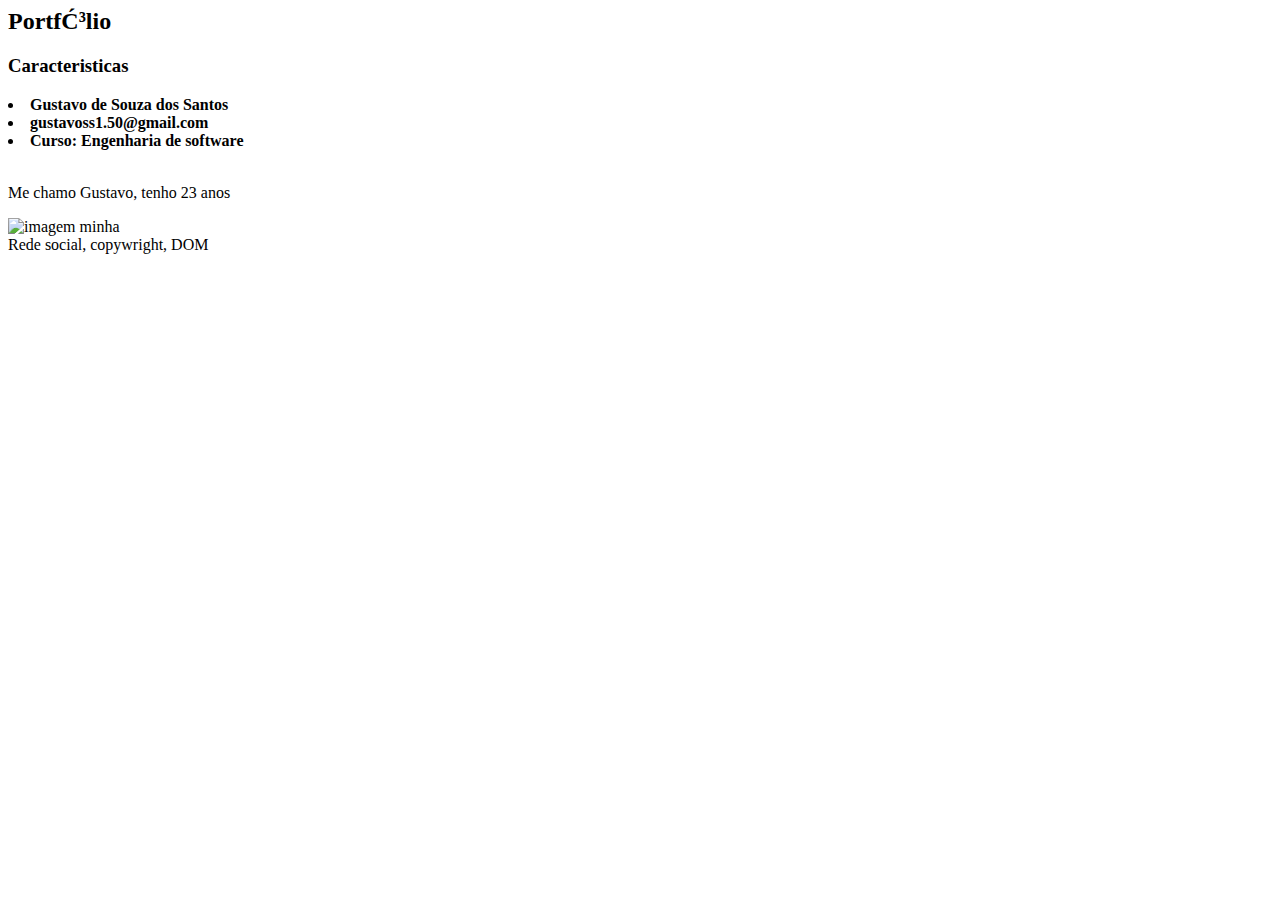
==== base.html @ ba89f4ff "first commit" ====
<!DOCTYPE>
<html lang = "pt-br"> 
<head>
    <meta charset = "UFT-8">
    <meta http-equiv="X-UA-Compatible" content="IE=edge">
    <meta name="viewport" content="width=device-width, initial-scale=1"/>
    <title>Portfólio</title>

    <h2>Portfólio </h2>
    <h3>Caracteristicas</h3>

</head>

<body> 
    <header>

    </header>
    <main>

        <strong>
            <li>Gustavo de Souza dos Santos</li> 
            <li>gustavoss1.50@gmail.com</li> 
            <li>Curso: Engenharia de software</li> <br>
        </strong>

        <p>Me chamo Gustavo, tenho 23 anos</p>
        <img src="https://media.licdn.com/dms/image/v2/C4D16AQHaGMLJXAcGrg/profile-displaybackgroundimage-shrink_350_1400/profile-displaybackgroundimage-shrink_350_1400/0/1646069697845?e=1747872000&v=beta&t=0_wLVAkataXTGaujjzbZCTM-3qC8n65eGiPtzNEtO-4"alt="imagem minha">

    </main>
<footer>
    Rede social, copywright, DOM
</footer>
</body>
</html>
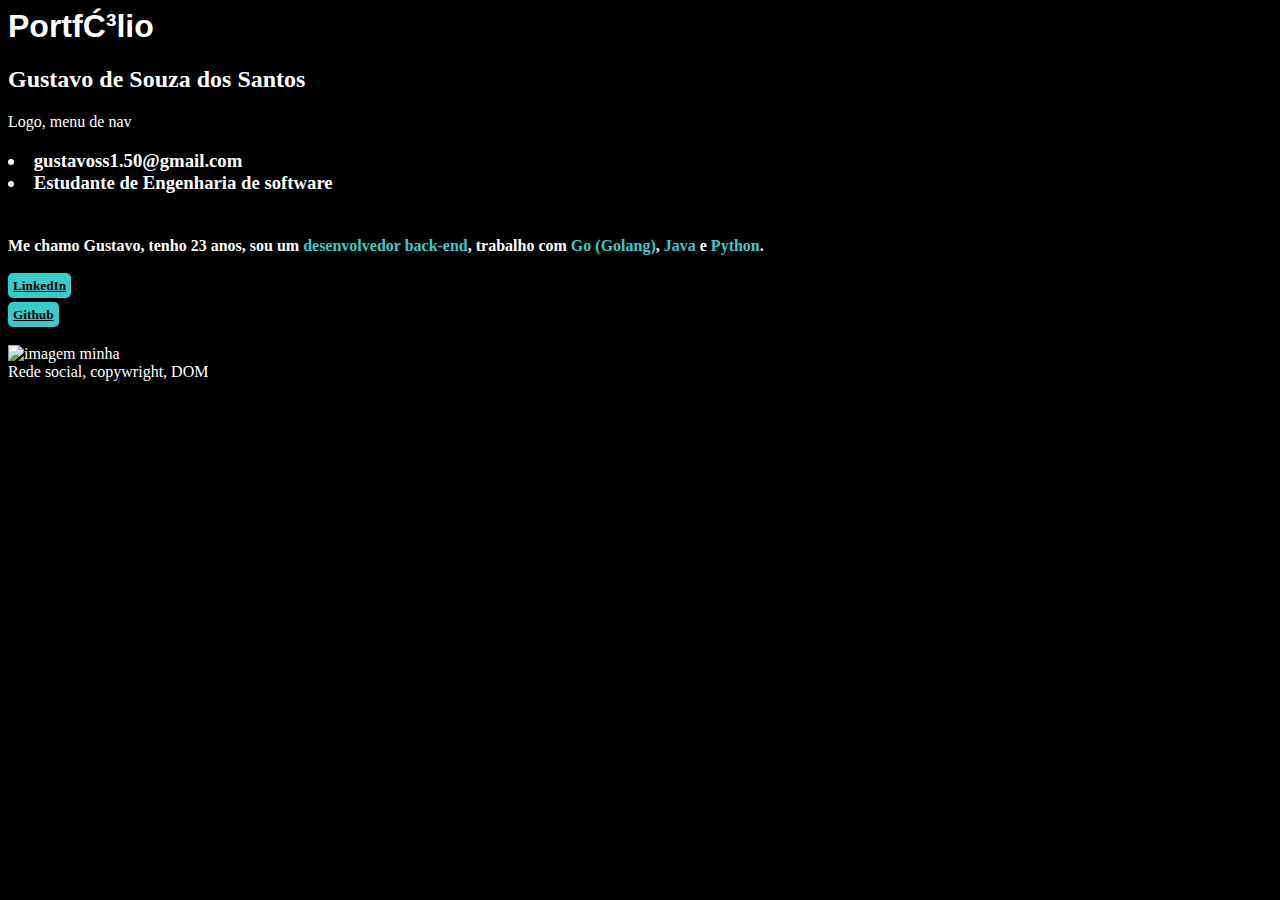
==== commit f6e4be77: "estrutura basica" ====
--- a/base.html
+++ b/base.html
@@ -6,25 +6,39 @@
     <meta name="viewport" content="width=device-width, initial-scale=1"/>
     <title>Portfólio</title>
 
-    <h2>Portfólio </h2>
-    <h3>Caracteristicas</h3>
+    <link rel="stylesheet" href="styles.css">
+
+    <h1>Portfólio</h1>
+    <h2>Gustavo de Souza dos Santos</h2>
 
 </head>
 
 <body> 
     <header>
-
+        Logo, menu de nav
     </header>
     <main>
-
-        <strong>
-            <li>Gustavo de Souza dos Santos</li> 
-            <li>gustavoss1.50@gmail.com</li> 
-            <li>Curso: Engenharia de software</li> <br>
-        </strong>
-
-        <p>Me chamo Gustavo, tenho 23 anos</p>
-        <img src="https://media.licdn.com/dms/image/v2/C4D16AQHaGMLJXAcGrg/profile-displaybackgroundimage-shrink_350_1400/profile-displaybackgroundimage-shrink_350_1400/0/1646069697845?e=1747872000&v=beta&t=0_wLVAkataXTGaujjzbZCTM-3qC8n65eGiPtzNEtO-4"alt="imagem minha">
+        <div>
+            <h3>
+                    <li>gustavoss1.50@gmail.com</li> 
+                    <li>Estudante de Engenharia de software</li> <br>
+            </h3>
+            <h4>
+                <p>Me chamo Gustavo, tenho 23 anos, sou um <strong>desenvolvedor back-end</strong>, 
+                    trabalho com <strong>Go (Golang)</strong>, <strong> Java</strong> e <strong>Python</strong>.
+                </p>
+            </h4>
+            <h5>
+                <p>
+                    <a href="https://www.linkedin.com/in/gustavo-de-souza-124b26194/">LinkedIn</a>
+                <p> 
+                    <a href="https://github.com/Gustavoss150">Github</a>
+                </p>
+            </h5>
+        </div>
+        <div>
+            <img src="https://media.licdn.com/dms/image/v2/C4D16AQHaGMLJXAcGrg/profile-displaybackgroundimage-shrink_350_1400/profile-displaybackgroundimage-shrink_350_1400/0/1646069697845?e=1747872000&v=beta&t=0_wLVAkataXTGaujjzbZCTM-3qC8n65eGiPtzNEtO-4"alt="imagem minha">
+        </div>
 
     </main>
 <footer>
--- a/styles.css
+++ b/styles.css
@@ -0,0 +1,28 @@
+body {
+    background-color: black;
+    font-family:Georgia, 'Times New Roman', Times, serif;
+    color: white;
+}
+
+h1 {
+    font-family:'Franklin Gothic Medium', 'Arial Narrow', Arial, sans-serif ;
+    color: white;
+}
+
+strong {
+    color: rgb(54, 204, 204);
+}
+
+a {
+    background-color: rgb(54, 204, 204);
+    border-top-left-radius: 5px;
+    border-bottom-left-radius: 5px;
+    border-top-right-radius: 5px;
+    border-bottom-right-radius: 5px;
+    padding-left: 5px;
+    padding-right: 5px;
+    padding-top: 5px;
+    padding-bottom: 5px;
+    color:black;
+}
+
